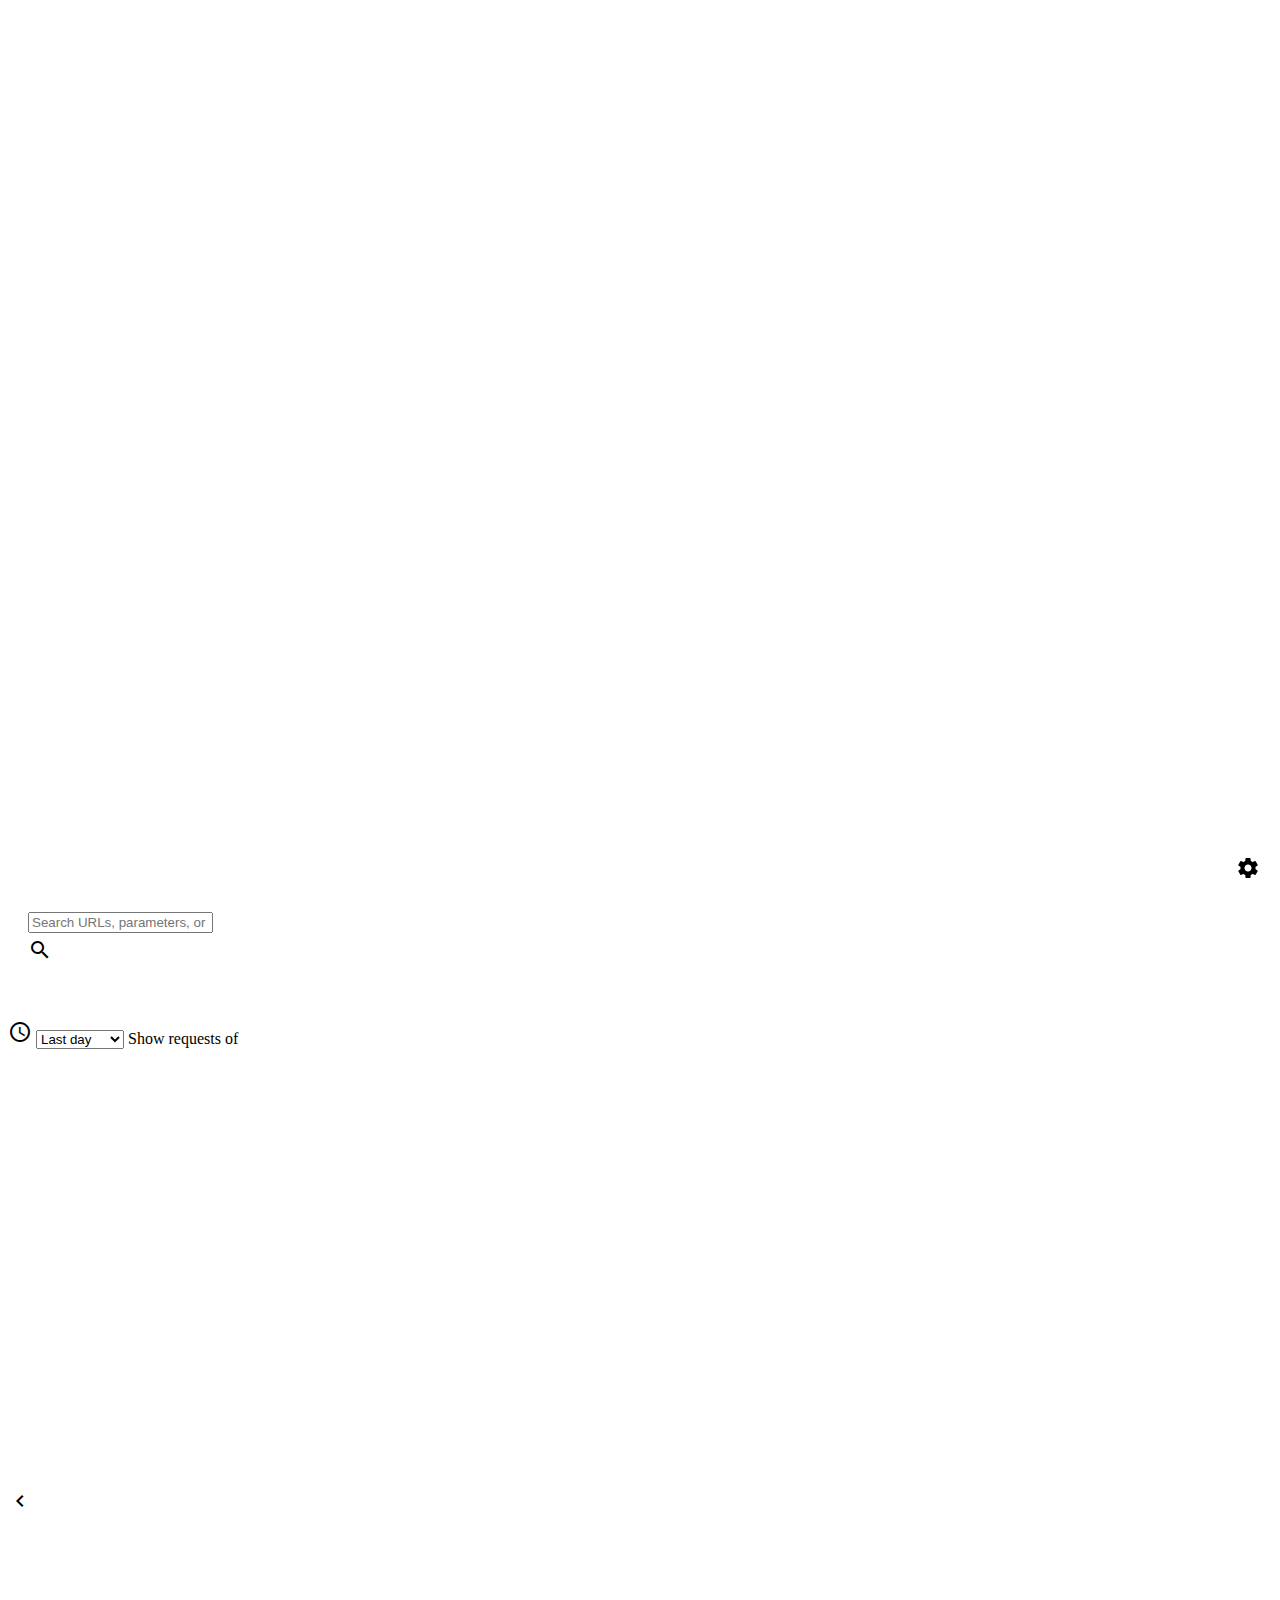
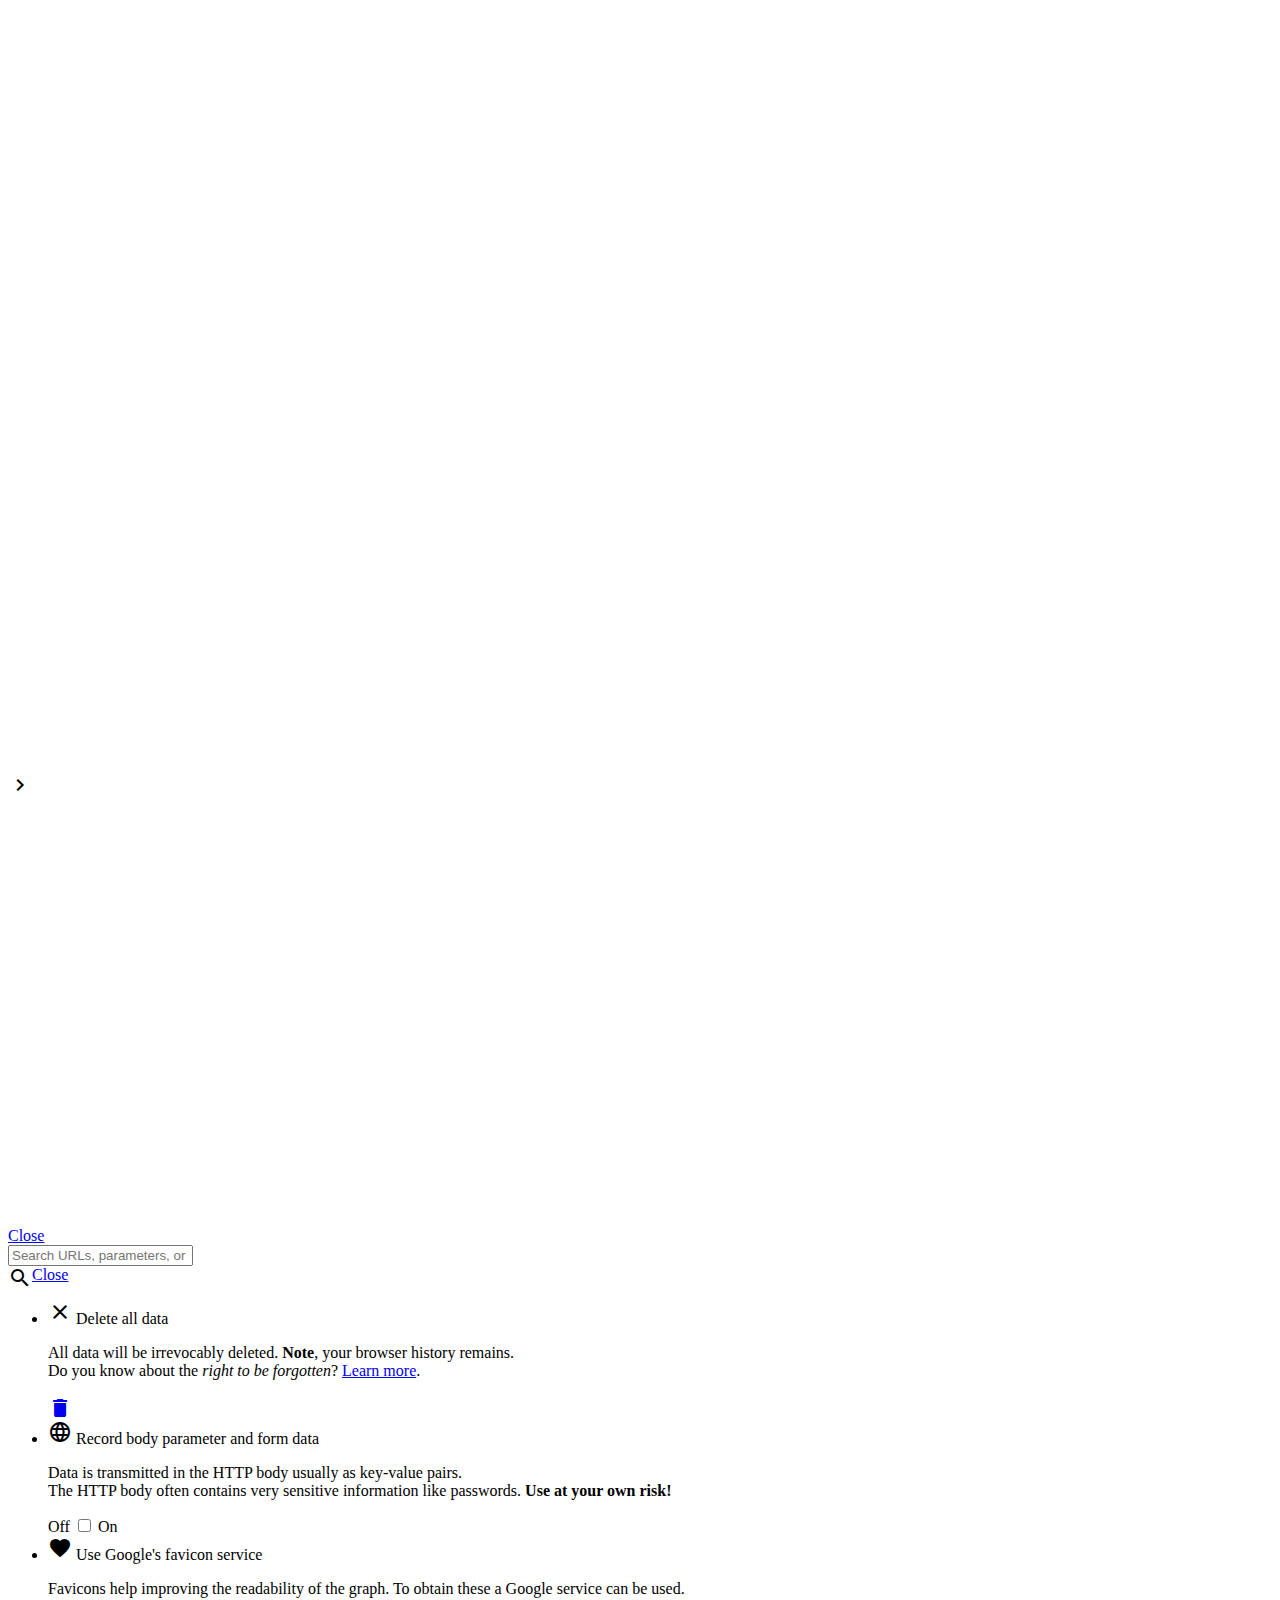
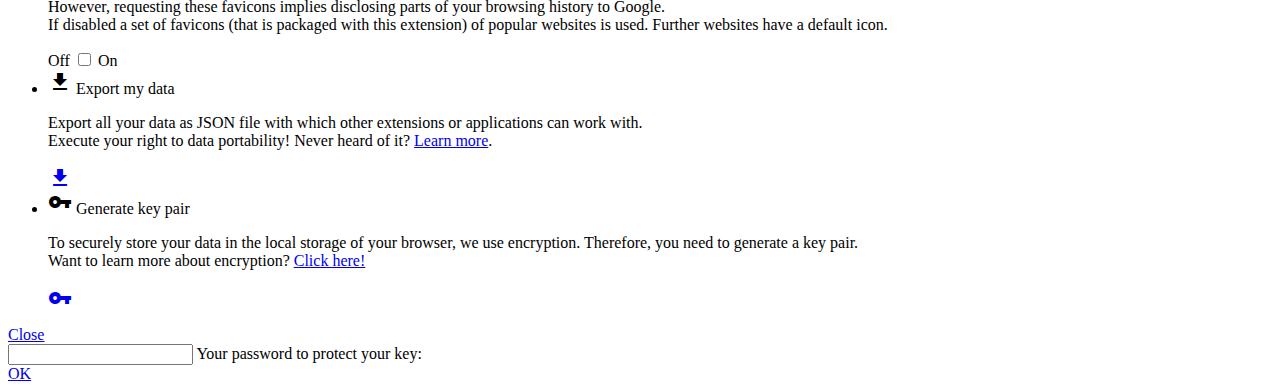
==== pages/graph_page/index.html @ 9a5b87ae "Phase 2 of THE REFACTORING" ====
<html>
  <head>
    <link href="https://fonts.googleapis.com/icon?family=Material+Icons" rel="stylesheet">
    <link rel="stylesheet" href="../../lib/materialize/materialize.min.css"  media="screen,projection"/>
    <link rel="stylesheet" href="../../lib/visjs/vis.min.css"/>
    <link rel="stylesheet" href="../../lib/renderjson/renderjson.css"/>
    <link rel="stylesheet" href="index.css"/>
    <meta name="viewport" content="width=device-width, initial-scale=1.0"/>
  </head>
  <body>
    <div class="row" style="padding: 0; margin: 0;">
      <div class="col s12" style="padding: 0; margin: 0;">
        <div id="network"><svg height="100%"></svg></div>
      </div>

      <div id="controls" class="col s3" style="min-height: 10%; max-height: 90%;">
        <div class="row" style="margin-bottom: 0px;">
          <div class="col s12 card" style="margin: 20px; padding: 0;">
            <div class="input-field col s10" style="margin-top: 5px; margin-bottom: 5px;">
              <input placeholder="Search URLs, parameters, or IDs" id="search-field" type="text">
            </div>
            <div class="input-field col s2">
              <a id="search-reset-btn" style="float: left; display: none; margin-right: 5px;"><i class="material-icons">clear</i></a>
              <a id="search-enter-btn"style="float: left;"><i class="material-icons">search</i></a>
            </div>
          </div>
        </div>
        <div id="search-results-card" class="row" style="display: none; padding: 0; height: 90%;">
          <div class="col s12 card" style="margin-left: 20px; height: auto; max-height: 100%; overflow-y: auto;">
            <div class="info-row">
              <ul id="search-results-list" class="collapsible" data-collapsible="expandable">
    						<li>
    							<div id="found-in-num" class="collapsible-header"></div>
    							<div class="collapsible-body" style="padding: 0px;">
    								<div id="found-nodes-list" class="collection"></div>
    							</div>
    						</li>
    					</ul>
            </div>
          </div>
        </div>
      </div>

      <div id="time-limitation" class="col s2 offset-s5">
        <div class="row card" style="margin-top: 20px; margin-bottom: 0px;">
          <div class="input-field col s12" style="margin-top: 20px; margin-bottom: 5px;">
            <i class="material-icons prefix">access_time</i>
            <select id="time-limitation-select">
              <option value="1">Last hour</option>
              <option value="24" selected>Last day</option>
              <option value="168">Last week</option>
              <option value="672">Last month</option>
              <option value="8064">Last year</option>
            </select>
            <label>Show requests of </label>
          </div>
        </div>
        <div class="row" style="margin-bottom: 10px;">
          <div id="time-loading-indicator" class="progress" style="margin: 0px; visibility: hidden;">
            <div class="indeterminate"></div>
          </div>
        </div>
      </div>

      <div id="info" class="col s3 offset-s9" style="display: none; padding: 0; min-height: 10%; max-height: 95%;">
        <div id="info-card" class="row" style="margin: 20px; height: 95%; margin-bottom: 0;">
          <div class="card" style="padding: 20px; height: auto; max-height: 100%; overflow-y: auto;">
            <div class="info-row">
              <span id="info-title">
                <a id="info-node-name" href="" title="" target="_blank"></a>
                <a id="info-node-whois" href="" title="" target="_blank">[?]</a>
              </span>
            </div>
            <div class="info-row">
              <span id="info-tracking-ratio"></span>
            </div>
            <div class="info-row">
              <span id="info-num-req"></span> requests issued to this page.
              <a id="show-all-button" class="waves-effect waves-light btn modal-trigger" href="#requests" style="margin-bottom: 10px;">
                Show all requests
              </a>
              <a id="show-agg-data" class="waves-effect waves-light btn modal-trigger" href="#aggregated-data">
                Show aggregated data
              </a>
            </div>
            <div class="info-row">
              <ul id="info-neighbors" class="collapsible" data-collapsible="expandable">
                <li>
                  <div id="sent-to-num" class="collapsible-header"></div>
                  <div class="collapsible-body" style="padding: 0px;">
                    <div id="info-sent-to" class="collection"></div>
                  </div>
                </li>
                <li>
                  <div id="retrieved-from-num" class="collapsible-header"></div>
                  <div class="collapsible-body" style="padding: 0px;">
                    <div id="info-retrieved-from" class="collection"></div>
                  </div>
                </li>
              </ul>
            </div>
          </div>
        </div>
      </div>
    </div>
    <div id="requests" class="modal modal-fixed-footer">
      <div class="modal-content">
        <div class="row">
          <div id="requests-more-btn-container" class="col s1" style="display: table; height: 100%; overflow :hidden;">
            <div style="display: table-cell; vertical-align: middle; text-align: center;">
              <a id="requests-more-btn" class="btn-floating btn-large waves-effect waves-light">
                <i class="material-icons">chevron_left</i>
              </a>
            </div>
          </div>
          <div id="requests-timeline" class="col s6"></div>
          <div id="requests-more-btn-container" class="col s1" style="display: table; height: 100%; overflow :hidden;">
            <div style="display: table-cell; vertical-align: middle; text-align: center;">
              <a id="requests-back-btn" class="btn-floating btn-large waves-effect waves-light">
                <i class="material-icons">chevron_right</i>
              </a>
            </div>
          </div>
          <div id="requests-details" class="col s4"></div>
        </div>
      </div>
      <div class="modal-footer">
        <a href="#" class="modal-action modal-close waves-effect waves-green btn-flat">Close</a>
      </div>
    </div>

    <div id="aggregated-data" class="modal modal-fixed-footer">
      <div class="modal-content">
        <div class="row">
          <div id="agg-data-container" class="col s8"></div>
        </div>
      </div>
      <div class="modal-footer">
        <div id="agg-controls" class="row" style="margin: 0;">
          <div class="input-field col s3" style="margin: 0;">
            <input id="agg-search" placeholder="Search URLs, parameters, or IDs" type="text" style="margin: 0;">
          </div>
          <div class="input-field col s1" style="margin-bottom: 0">
            <a id="agg-search-reset-btn" style="float: left; display: none; margin-right: 5px;"><i class="material-icons">clear</i></a>
            <a id="agg-search-enter-btn" style="float: left;"><i class="material-icons">search</i></a>
          </div>
          <div class="col s2 offset-s6">
            <a href="#" class="modal-action modal-close waves-effect waves-green btn-flat">Close</a>
          </div>
        </div>
      </div>
    </div>

    <div id="settings-button" style="position: fixed; bottom: 20px; right: 20px;">
      <a  class="modal-trigger" href="#settings-view" style="float: right; cursor: pointer; color: black;">
        <i class="material-icons">settings</i>
      </a>
    </div>

    <div id="settings-view" class="modal modal-fixed-footer">
      <div class="modal-content">
        <div class="row">
          <div id="settings-content" class="col s12">
            <ul class="collection">

              <!-- Delete history? -->
              <li class="collection-item avatar">
                <i class="material-icons circle red">clear</i>
                <span class="title">Delete all data</span>
                <p>All data will be irrevocably deleted.&nbsp;<b>Note</b>, your browser history remains. <br />
                  Do you know about the <i>right to be forgotten</i>? <a href="https://en.wikipedia.org/wiki/Right_to_be_forgotten" title="Learn more">Learn more</a>.
                </p>
                <a id="delete-history-btn" href="#" class="secondary-content"><i class="material-icons">delete</i></a>
                <div id="delete-loading-indicator" class="secondary-content preloader-wrapper small active" style="display: none;">
                  <div class="spinner-layer spinner-green-only">
                    <div class="circle-clipper left">
                      <div class="circle"></div>
                    </div>
                    <div class="gap-patch">
                      <div class="circle"></div>
                    </div>
                    <div class="circle-clipper right">
                      <div class="circle"></div>
                    </div>
                  </div>
                </div>
                <a id="delete-history-success" href="#" class="secondary-content" style="display: none;"><i class="material-icons">done</i></a>
              </li>

              <!-- Record body paramter and form data -->
              <li class="collection-item avatar">
                <i class="material-icons circle orange">language</i>
                <span class="title">Record body parameter and form data</span>
                <p>Data is transmitted in the HTTP body usually as key-value pairs.<br/>
                   The HTTP body often contains very sensitive information like passwords. <b>Use at your own risk!</b>
                </p>
                <div class="secondary-content">
                  <div class="switch">
                    <label>
                      Off
                      <input id="body-form-data-checkbox" type="checkbox">
                      <span class="lever"></span>
                      On
                    </label>
                  </div>
                </div>
              </li>

              <!-- Favicon service -->
              <li class="collection-item avatar">
                <i class="material-icons circle yellow">favorite</i>
                <span class="title">Use Google's favicon service</span>
                <p>Favicons help improving the readability of the graph. To obtain these a Google service can be used.<br/>
                   However, requesting these favicons implies disclosing parts of your browsing history to Google. <br/>
                   If disabled a set of favicons (that is packaged with this extension) of popular websites is used. Further websites have a default icon.
                </p>
                <div class="secondary-content">
                  <div class="switch">
                    <label>
                      Off
                      <input id="favicon-checkbox" type="checkbox">
                      <span class="lever"></span>
                      On
                    </label>
                  </div>
                </div>
              </li>

              <!-- Export my data -->
              <li class="collection-item avatar">
                <i class="material-icons circle green">file_download</i>
                <span class="title">Export my data</span>
                <p>Export all your data as JSON file with which other extensions or applications can work with.<br/>
                   Execute your right to data portability! Never heard of it? <a href="https://en.wikipedia.org/wiki/Data_portability#European_Union" title="Learn more">Learn more</a>.
                </p>
                <a id="settings-export-btn" href="#" class="secondary-content"><i class="material-icons">file_download</i></a>
              </li>

              <!-- Generate Key Pair -->
              <li class="collection-item avatar">
                <i class="material-icons circle red">vpn_key</i>
                <span class="title">Generate key pair</span>
                <p>To securely store your data in the local storage of your browser, we use encryption. Therefore, you need to generate a key pair. <br />
                  Want to learn more about encryption? <a href="https://en.wikipedia.org/wiki/Encryption" title="Want to learn more about encryption? Click here!">Click here!</a>
                </p>
                <p id="key-pair-status-ok" style="display: none;"><b>OK!</b> You generated a key pair.</p>
                <p id="key-pair-status-err" style="display: none;"><b>Note:</b> You need to generate a key pair.</p>
                <a id="key-pair-btn" href="#" class="secondary-content"><i class="material-icons">vpn_key</i></a>
                <div id="key-pair-loading-indicator" class="secondary-content preloader-wrapper small active" style="display: none;">
                  <div class="spinner-layer spinner-green-only">
                    <div class="circle-clipper left">
                      <div class="circle"></div>
                    </div>
                    <div class="gap-patch">
                      <div class="circle"></div>
                    </div>
                    <div class="circle-clipper right">
                      <div class="circle"></div>
                    </div>
                  </div>
                </div>
              </li>
            </ul>
          </div>
        </div>
      </div>
      <div class="modal-footer">
        <a href="#" class="modal-action modal-close waves-effect waves-green btn-flat">Close</a>
      </div>
    </div>

    <div id="password-modal" class="modal modal-fixed-footer">
      <div class="modal-content">
        <div class="row">
          <div id="password-modal-content" class="col s12">
            <div class="input-field col s12">
              <input placeholder="" id="password" type="password" class="validate">
              <label for="pаssword">Your password to protect your key: </label>
            </div>
          </div>
        </div>
      </div>
      <div class="modal-footer">
        <a href="#" id="password-ok-btn" class="modal-action modal-close waves-effect waves-green btn-flat">OK</a>
      </div>
    </div>

    <script src="../../lib/materialize/materialize.min.js"></script>
    <script src="../../lib/visjs/vis.min.js"></script>
    <script src="../../lib/d3/d3.v4.min.js"></script>
    <script src="../../lib/d3/d3v4-brush-lite.js"></script>
    <script src="../../lib/d3/d3v4-selectable-force-directed-graph.js"></script>
    <script src="../../lib/renderjson/renderjson.js"></script>
    <script src="../../lib/markjs/mark.es6.min.js"></script>
    <script src="../../lib/jsencrypt/jsencrypt.min.js"></script>
    <script src="../../lib/sjcl/sjcl.js"></script>

    <script src="components/PasswordModal.js"></script>
    <script src="components/SearchBar.js"></script>
    <script src="components/TimeSelectOverlay.js"></script>
    <script src="components/AggregatedDataModal.js"></script>
    <script src="components/RequestsModal.js"></script>
    <script src="index.js"></script>
    <script src="components/InfoOverlay.js"></script>
    <script src="components/SettingsModal.js"></script>
    <script src="Bootstrap.js"></script>

  </body>
</html>
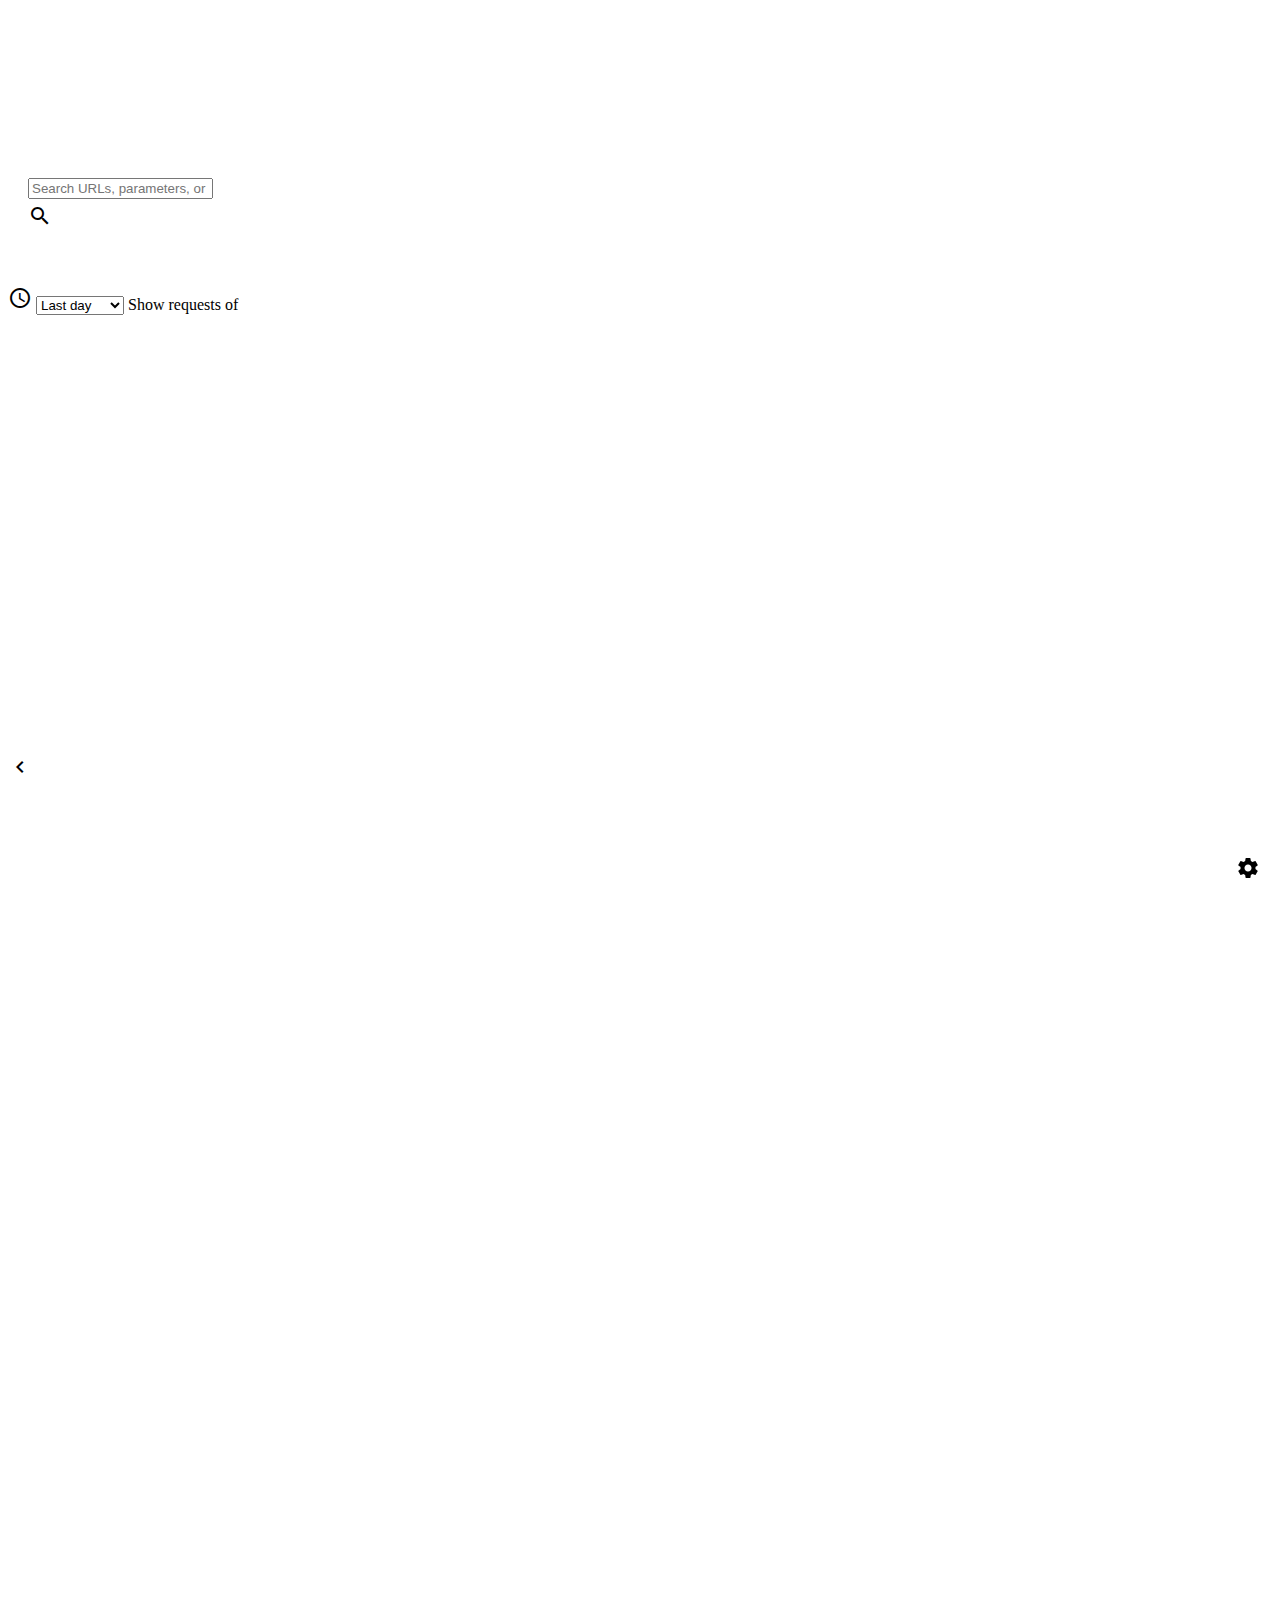
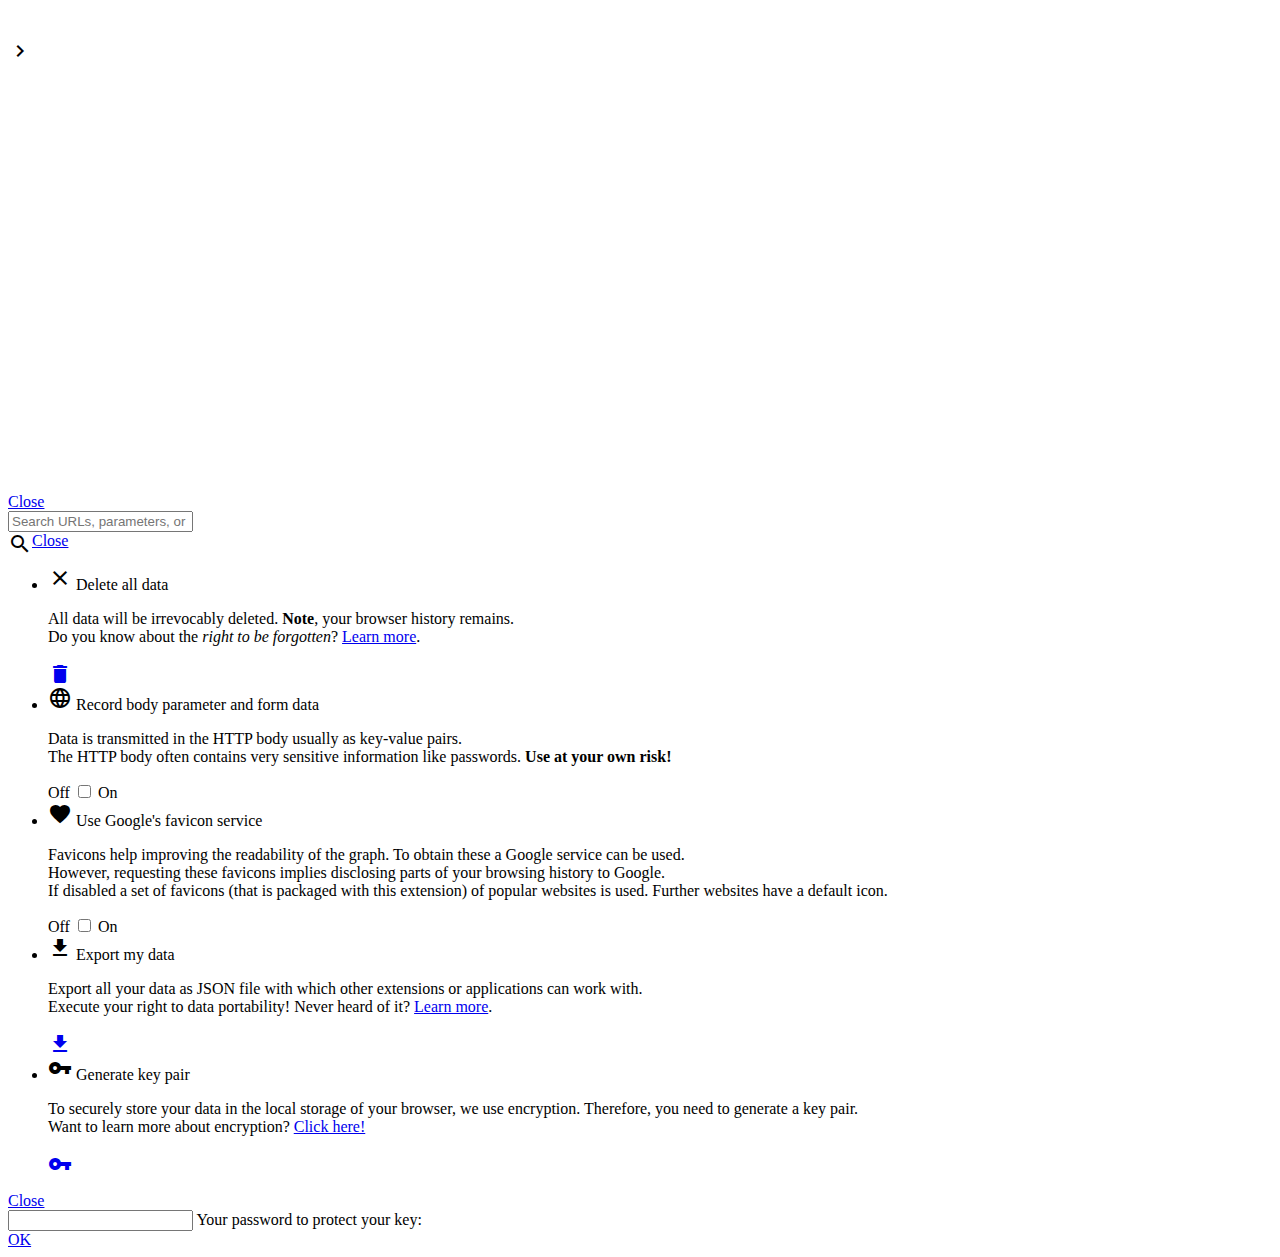
==== commit d216c86a: "bug fixes, canvas adapts on window resize" ====
--- a/pages/graph_page/index.html
+++ b/pages/graph_page/index.html
@@ -10,7 +10,7 @@
   <body>
     <div class="row" style="padding: 0; margin: 0;">
       <div class="col s12" style="padding: 0; margin: 0;">
-        <div id="network"><svg height="100%"></svg></div>
+        <div id="network"><svg id="svg-element"></svg></div>
       </div>
 
       <div id="controls" class="col s3" style="min-height: 10%; max-height: 90%;">
@@ -295,15 +295,14 @@
     <script src="../../lib/jsencrypt/jsencrypt.min.js"></script>
     <script src="../../lib/sjcl/sjcl.js"></script>
 
-    <script src="components/PasswordModal.js"></script>
+    <script src="components/RequestsModal.js"></script>
     <script src="components/SearchBar.js"></script>
     <script src="components/TimeSelectOverlay.js"></script>
+    <script src="components/PasswordModal.js"></script>
     <script src="components/AggregatedDataModal.js"></script>
-    <script src="components/RequestsModal.js"></script>
-    <script src="index.js"></script>
     <script src="components/InfoOverlay.js"></script>
     <script src="components/SettingsModal.js"></script>
+    <script src="index.js"></script>
     <script src="Bootstrap.js"></script>
-
   </body>
 </html>
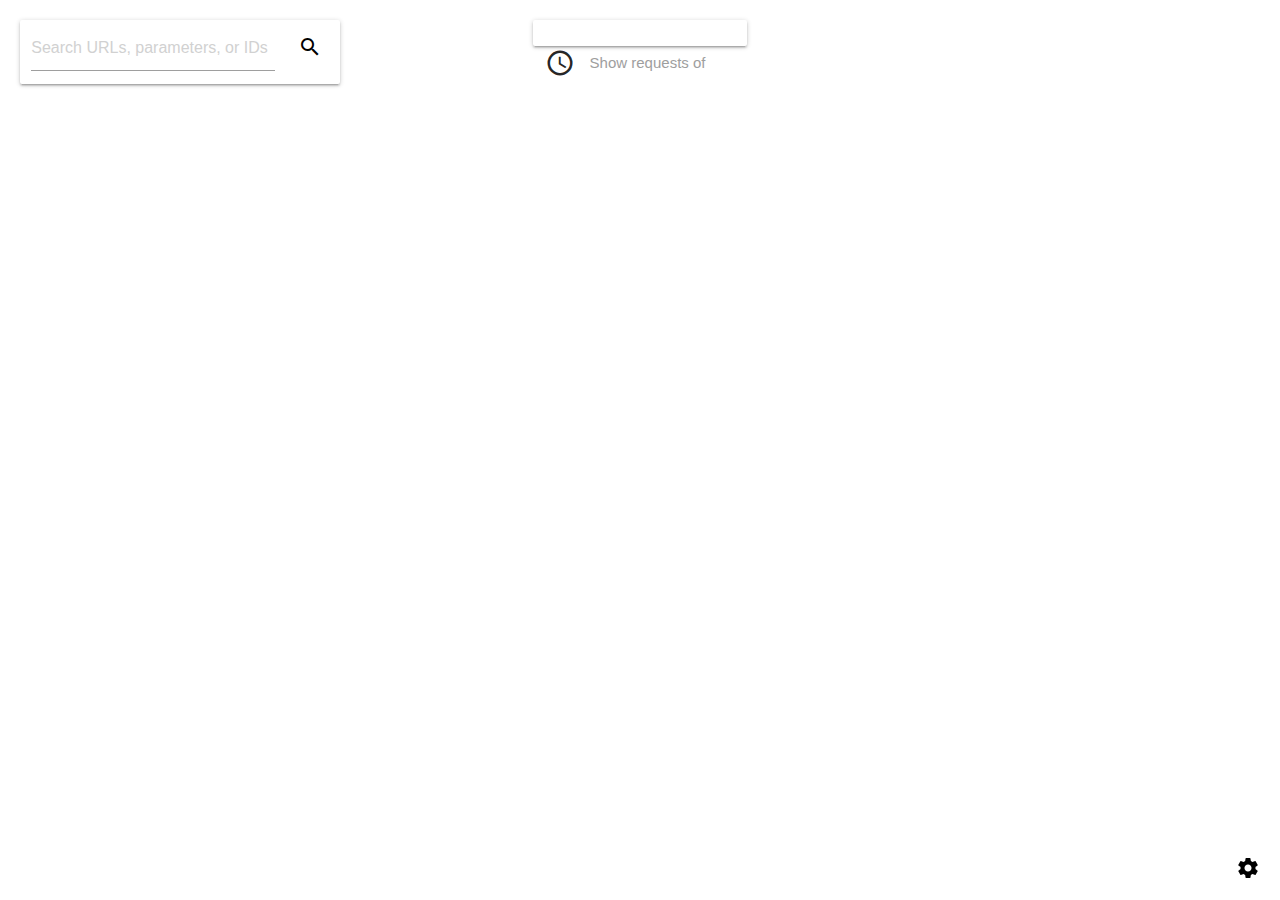
==== commit 039b41e1: "changed materializecss to 1.0.0, added FeatureDiscovery if keys not generated" ====
--- a/pages/graph_page/index.html
+++ b/pages/graph_page/index.html
@@ -151,17 +151,49 @@
       </div>
     </div>
 
+    <div class="tap-target" data-target="settings-button">
+      <div class="tap-target-content">
+        <h5>Get started!</h5>
+        <p>You have to make some configurations first.</p>
+      </div>
+    </div>
+  
     <div id="settings-button" style="position: fixed; bottom: 20px; right: 20px;">
       <a  class="modal-trigger" href="#settings-view" style="float: right; cursor: pointer; color: black;">
         <i class="material-icons">settings</i>
       </a>
-    </div>
+    </div>          
 
     <div id="settings-view" class="modal modal-fixed-footer">
       <div class="modal-content">
         <div class="row">
           <div id="settings-content" class="col s12">
             <ul class="collection">
+
+              <!-- Generate Key Pair -->
+              <li class="collection-item avatar">
+                <i class="material-icons circle red">vpn_key</i>
+                <span class="title">Generate key pair</span>
+                <p>To securely store your data in the local storage of your browser, we use encryption. Therefore, you need to generate a key pair. <br />
+                  Want to learn more about encryption? <a href="https://en.wikipedia.org/wiki/Encryption" title="Want to learn more about encryption? Click here!">Click here!</a>
+                </p>
+                <p id="key-pair-status-ok" style="display: none;"><b>OK!</b> You generated a key pair.</p>
+                <p id="key-pair-status-err" style="display: none;"><b>Note:</b> You need to generate a key pair.</p>
+                <a id="key-pair-btn" href="#" class="secondary-content"><i class="material-icons">vpn_key</i></a>
+                <div id="key-pair-loading-indicator" class="secondary-content preloader-wrapper small active" style="display: none;">
+                  <div class="spinner-layer spinner-green-only">
+                    <div class="circle-clipper left">
+                      <div class="circle"></div>
+                    </div>
+                    <div class="gap-patch">
+                      <div class="circle"></div>
+                    </div>
+                    <div class="circle-clipper right">
+                      <div class="circle"></div>
+                    </div>
+                  </div>
+                </div>
+              </li>              
 
               <!-- Delete history? -->
               <li class="collection-item avatar">
@@ -234,31 +266,6 @@
                    Execute your right to data portability! Never heard of it? <a href="https://en.wikipedia.org/wiki/Data_portability#European_Union" title="Learn more">Learn more</a>.
                 </p>
                 <a id="settings-export-btn" href="#" class="secondary-content"><i class="material-icons">file_download</i></a>
-              </li>
-
-              <!-- Generate Key Pair -->
-              <li class="collection-item avatar">
-                <i class="material-icons circle red">vpn_key</i>
-                <span class="title">Generate key pair</span>
-                <p>To securely store your data in the local storage of your browser, we use encryption. Therefore, you need to generate a key pair. <br />
-                  Want to learn more about encryption? <a href="https://en.wikipedia.org/wiki/Encryption" title="Want to learn more about encryption? Click here!">Click here!</a>
-                </p>
-                <p id="key-pair-status-ok" style="display: none;"><b>OK!</b> You generated a key pair.</p>
-                <p id="key-pair-status-err" style="display: none;"><b>Note:</b> You need to generate a key pair.</p>
-                <a id="key-pair-btn" href="#" class="secondary-content"><i class="material-icons">vpn_key</i></a>
-                <div id="key-pair-loading-indicator" class="secondary-content preloader-wrapper small active" style="display: none;">
-                  <div class="spinner-layer spinner-green-only">
-                    <div class="circle-clipper left">
-                      <div class="circle"></div>
-                    </div>
-                    <div class="gap-patch">
-                      <div class="circle"></div>
-                    </div>
-                    <div class="circle-clipper right">
-                      <div class="circle"></div>
-                    </div>
-                  </div>
-                </div>
               </li>
             </ul>
           </div>
--- a/pages/graph_page/index.css
+++ b/pages/graph_page/index.css
@@ -0,0 +1,46 @@
+#search, #controls, #requests, #info, #time-limitation {
+  position: absolute;
+}
+
+#requests-details {
+  height: auto;
+  max-height: 90%;
+  word-break: break-all;
+  overflow-y: auto;
+  padding: 10px;
+}
+
+.selected { fill: orange; }
+.search-result { fill: Fuchsia }
+.search-result-highlighted { fill: blue }
+.node:hover { cursor: pointer; }
+.info-row { padding: 10 0; font-size: 12pt }
+.info-row .key { font-weight: bold; margin-right: 10px }
+
+#requests, #aggregated-data {
+  width: 90%;
+  height: 90%;
+  max-height: 90%;
+}
+
+#controls a:hover, #agg-controls a:hover { cursor: pointer; }
+#controls i { color: black; }
+#controls i:hover { color: blue; }
+
+#search-results-list, #info-neighbors {
+  box-shadow: none;
+}
+
+.history-highlight {
+  background: Tomato;
+}
+
+#password-modal {
+  width: 20%;
+  height: 30%;
+  z-index: 999999999 !important;
+}
+
+.tap-target {
+  background-color: #26a69a;
+}